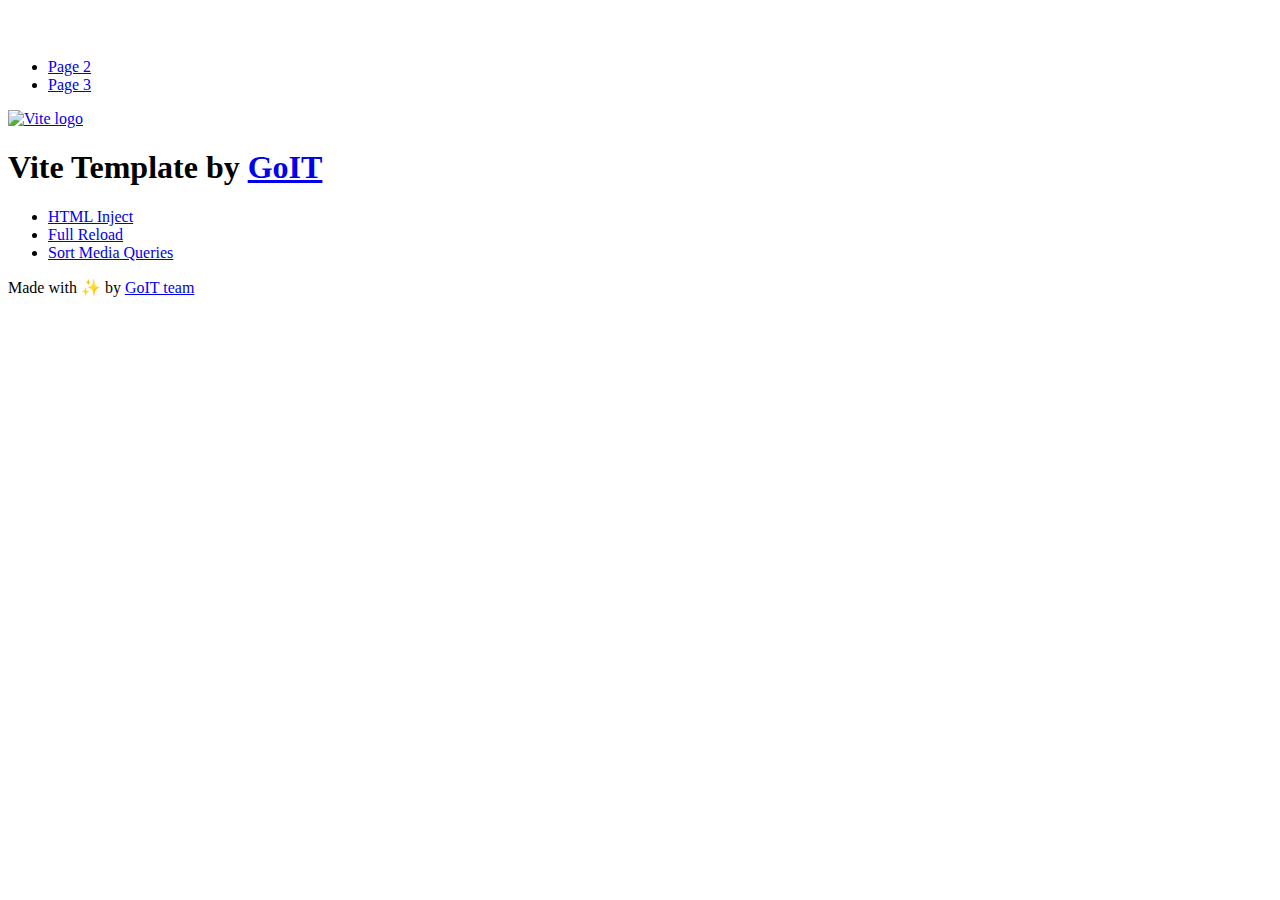
==== index.html @ 39d92b24 "Deploying to gh-pages from @ Volya16/goit-js-hw-11@408b42e2e07610692799f319d48d79736793a6bc 🚀" ====
<!DOCTYPE html>
<html lang="en">
  <head>
    <meta charset="UTF-8" />
    <link rel="icon" type="image/svg+xml" href="/vanilla-app-template/favicon.svg" />
    <meta name="viewport" content="width=device-width, initial-scale=1.0" />
    <title>Vanilla App Template</title>
    <script type="module" crossorigin src="/vanilla-app-template/index.js"></script>
    <link rel="stylesheet" crossorigin href="/vanilla-app-template/assets/index-DvPDDfy5.css">
  </head>
  <body>
    <header class="header">
  <div class="container">
    <nav class="nav">
      <a class="nav-logo" href="./index.html" aria-label="Site logo">
        <svg class="nav-logo-icon" width="100" height="30">
          <use href="/vanilla-app-template/assets/sprite-E8vg0sBb.svg#logo"></use>
        </svg>
      </a>
      <ul class="nav-list">
        <li class="nav-item">
          <a class="nav-link {=$highlight-act}" href="./page-2.html">Page 2</a>
        </li>
        <li class="nav-item">
          <a class="nav-link {=$highlight-curr}" href="./page-3.html">Page 3</a>
        </li>
      </ul>
    </nav>
  </div>
</header>


    <main>
      <!-- Loads the specified .html file -->
      <section class="vite-promo">
  <div class="container">
    <div class="vite-promo-thumb">
      <a
        class="vite-promo-link"
        href="https://vitejs.dev/"
        target="_blank"
        rel="noopener noreferrer"
        aria-label="Link to Vite official website"
        title="Vite.js  build tool"
      >
        <!-- Path to images as from index.html file -->
        <img
          class="pic"
          src="/vanilla-app-template/assets/vite-logo-9o_aqrTe.png"
          alt="Vite logo"
          width="640"
          height="640"
        />
      </a>
    </div>
    <h1 class="main-title">
      <span class="main-title-gradient">Vite</span>
      Template by
      <a
        class="main-title-link"
        href="https://github.com/goitacademy/vanilla-app-template"
        target="_blank"
        rel="noopener noreferrer"
      >
        GoIT
      </a>
    </h1>
  </div>
</section>

      <article class="badges">
  <div class="container">
    <ul class="badges-list">
      <li class="badges-item">
        <a
          class="badges-link"
          href="https://www.npmjs.com/package/vite-plugin-html-inject"
          target="_blank"
          rel="noopener noreferrer"
        >
          HTML Inject
        </a>
      </li>
      <li class="badges-item">
        <a
          class="badges-link"
          href="https://www.npmjs.com/package/vite-plugin-full-reload"
          target="_blank"
          rel="noopener noreferrer"
        >
          Full Reload
        </a>
      </li>
      <li class="badges-item">
        <a
          class="badges-link"
          href="https://www.npmjs.com/package/postcss-sort-media-queries"
          target="_blank"
          rel="noopener noreferrer"
        >
          Sort Media Queries
        </a>
      </li>
    </ul>
  </div>
</article>

    </main>

    <footer class="footer">
  <div class="container">
    <p class="footer-desc">
      Made with ✨ by
      <a
        class="footer-link"
        href="https://goit.global/ua/"
        target="_blank"
        rel="noopener noreferrer"
      >
        GoIT team
      </a>
    </p>
  </div>
</footer>


  </body>
</html>
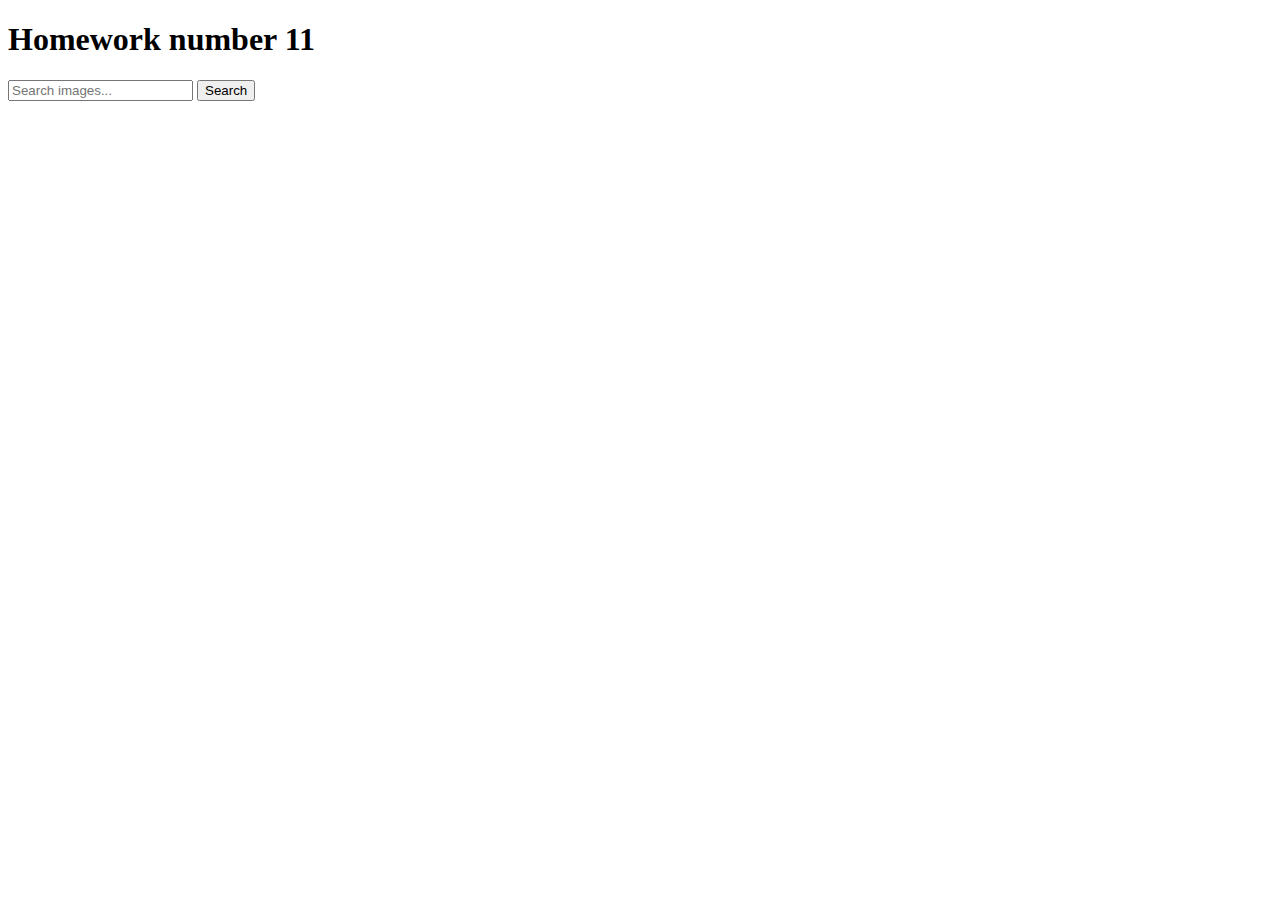
==== commit 81860b0e: "Deploying to gh-pages from @ Volya16/goit-js-hw-11@2f13f9bad6aa6064142d3f95ad66316f361e5d46 🚀" ====
--- a/index.html
+++ b/index.html
@@ -4,125 +4,25 @@
     <meta charset="UTF-8" />
     <link rel="icon" type="image/svg+xml" href="/vanilla-app-template/favicon.svg" />
     <meta name="viewport" content="width=device-width, initial-scale=1.0" />
-    <title>Vanilla App Template</title>
+    <title>Homework number 11</title>
     <script type="module" crossorigin src="/vanilla-app-template/index.js"></script>
+    <link rel="modulepreload" crossorigin href="/vanilla-app-template/assets/vendor-I1I71QQ2.js">
+    <link rel="stylesheet" crossorigin href="/vanilla-app-template/assets/vendor-DnveWo0P.css">
     <link rel="stylesheet" crossorigin href="/vanilla-app-template/assets/index-DvPDDfy5.css">
   </head>
   <body>
     <header class="header">
-  <div class="container">
-    <nav class="nav">
-      <a class="nav-logo" href="./index.html" aria-label="Site logo">
-        <svg class="nav-logo-icon" width="100" height="30">
-          <use href="/vanilla-app-template/assets/sprite-E8vg0sBb.svg#logo"></use>
-        </svg>
-      </a>
-      <ul class="nav-list">
-        <li class="nav-item">
-          <a class="nav-link {=$highlight-act}" href="./page-2.html">Page 2</a>
-        </li>
-        <li class="nav-item">
-          <a class="nav-link {=$highlight-curr}" href="./page-3.html">Page 3</a>
-        </li>
-      </ul>
-    </nav>
-  </div>
-</header>
-
-
-    <main>
-      <!-- Loads the specified .html file -->
-      <section class="vite-promo">
-  <div class="container">
-    <div class="vite-promo-thumb">
-      <a
-        class="vite-promo-link"
-        href="https://vitejs.dev/"
-        target="_blank"
-        rel="noopener noreferrer"
-        aria-label="Link to Vite official website"
-        title="Vite.js  build tool"
-      >
-        <!-- Path to images as from index.html file -->
-        <img
-          class="pic"
-          src="/vanilla-app-template/assets/vite-logo-9o_aqrTe.png"
-          alt="Vite logo"
-          width="640"
-          height="640"
-        />
-      </a>
-    </div>
-    <h1 class="main-title">
-      <span class="main-title-gradient">Vite</span>
-      Template by
-      <a
-        class="main-title-link"
-        href="https://github.com/goitacademy/vanilla-app-template"
-        target="_blank"
-        rel="noopener noreferrer"
-      >
-        GoIT
-      </a>
-    </h1>
-  </div>
-</section>
-
-      <article class="badges">
-  <div class="container">
-    <ul class="badges-list">
-      <li class="badges-item">
-        <a
-          class="badges-link"
-          href="https://www.npmjs.com/package/vite-plugin-html-inject"
-          target="_blank"
-          rel="noopener noreferrer"
-        >
-          HTML Inject
-        </a>
-      </li>
-      <li class="badges-item">
-        <a
-          class="badges-link"
-          href="https://www.npmjs.com/package/vite-plugin-full-reload"
-          target="_blank"
-          rel="noopener noreferrer"
-        >
-          Full Reload
-        </a>
-      </li>
-      <li class="badges-item">
-        <a
-          class="badges-link"
-          href="https://www.npmjs.com/package/postcss-sort-media-queries"
-          target="_blank"
-          rel="noopener noreferrer"
-        >
-          Sort Media Queries
-        </a>
-      </li>
-    </ul>
-  </div>
-</article>
-
-    </main>
-
-    <footer class="footer">
-  <div class="container">
-    <p class="footer-desc">
-      Made with ✨ by
-      <a
-        class="footer-link"
-        href="https://goit.global/ua/"
-        target="_blank"
-        rel="noopener noreferrer"
-      >
-        GoIT team
-      </a>
-    </p>
-  </div>
-</footer>
-
-
+      <h1 class="title">Homework number 11</h1>
+    </header>
+    <section class="gallery-section">
+      <div class="container">
+        <form class="seach-form js-seach-form">
+          <input type="text" class="form-input" name="user_query" placeholder="Search images...">
+          <button class="seach-btn" type="submit">Search</button>
+        </form>
+        <ul class="gallery js-gallery">
+        </ul>
+      </div>
+    </section>
   </body>
 </html>
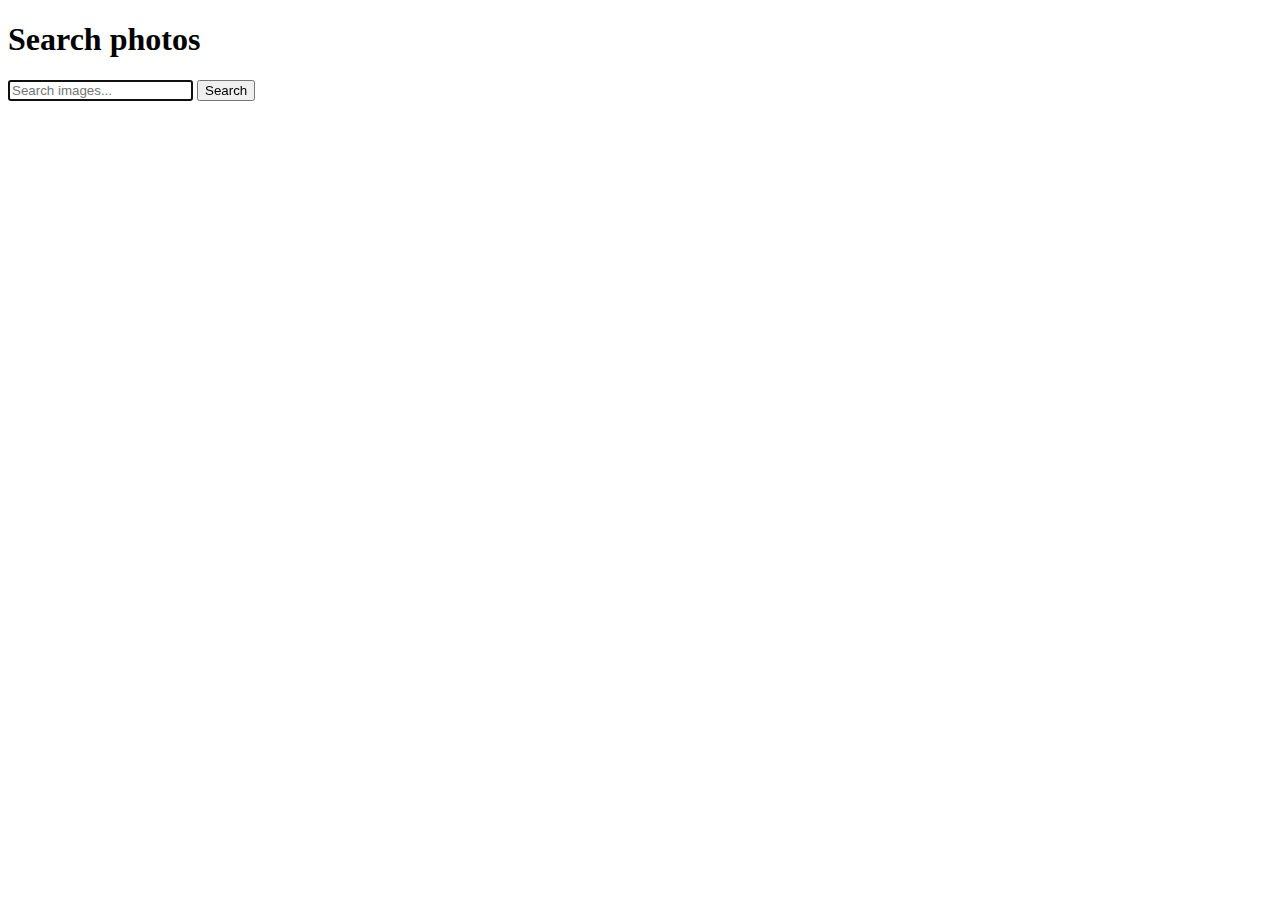
==== commit de0645c0: "Deploying to gh-pages from @ Volya16/goit-js-hw-11@584dfa2a4457228e01177bc87f51e575e35836da 🚀" ====
--- a/index.html
+++ b/index.html
@@ -6,23 +6,25 @@
     <meta name="viewport" content="width=device-width, initial-scale=1.0" />
     <title>Homework number 11</title>
     <script type="module" crossorigin src="/vanilla-app-template/index.js"></script>
-    <link rel="modulepreload" crossorigin href="/vanilla-app-template/assets/vendor-I1I71QQ2.js">
-    <link rel="stylesheet" crossorigin href="/vanilla-app-template/assets/vendor-DnveWo0P.css">
-    <link rel="stylesheet" crossorigin href="/vanilla-app-template/assets/index-DvPDDfy5.css">
+    <link rel="modulepreload" crossorigin href="/vanilla-app-template/assets/vendor-B07T6_gy.js">
+    <link rel="stylesheet" crossorigin href="/vanilla-app-template/assets/index-SgC_nqa2.css">
   </head>
   <body>
     <header class="header">
-      <h1 class="title">Homework number 11</h1>
+      <h1 class="page-title">Search photos</h1>
     </header>
     <section class="gallery-section">
       <div class="container">
-        <form class="seach-form js-seach-form">
-          <input type="text" class="form-input" name="user_query" placeholder="Search images...">
-          <button class="seach-btn" type="submit">Search</button>
+        <form class="search-form js-seach-form">
+          <input type="text" class="form-input" name="user_query"  placeholder="Search images..." autocomplete="off" autofocus>
+          <button class="search-btn" type="submit">Search</button>
         </form>
         <ul class="gallery js-gallery">
         </ul>
       </div>
+      <div class="loader-container container is-hidden">
+        <span class="loader"></span>
+      </div>
     </section>
   </body>
 </html>
